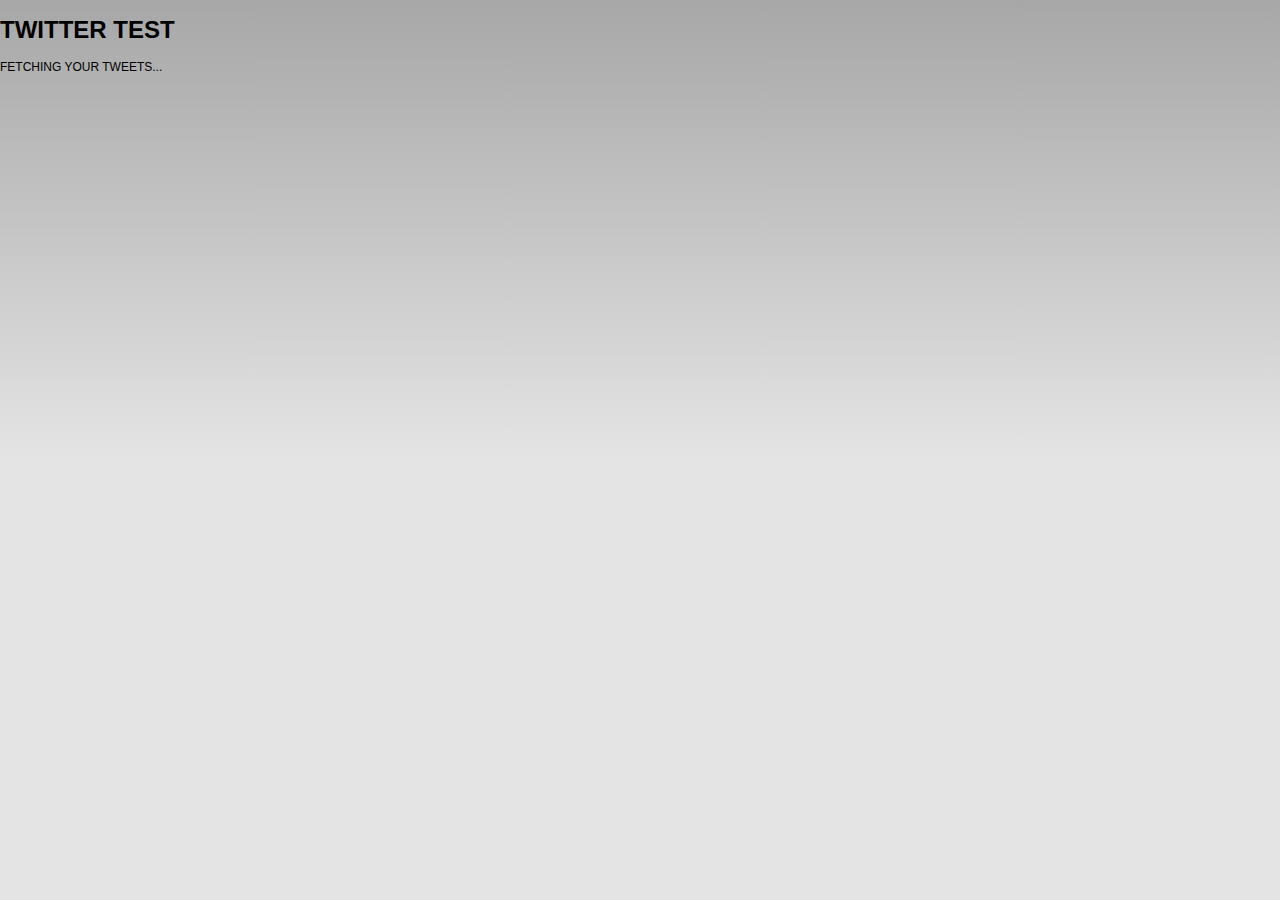
==== www/twitter.html @ 6cb2ed44 "Week 3 Commit" ====
<!DOCTYPE html>
<!--
 Brent Marohnic
 AVF 1211
 -->
<html>
    <head>
        <meta http-equiv="Content-Type" content="text/html; charset=UTF-8" />
        <meta name="format-detection" content="telephone=no" />
        <meta name="viewport" content="user-scalable=no, initial-scale=1, maximum-scale=1, minimum-scale=1, width=device-width, height=device-height, target-densitydpi=device-dpi" />
        <link rel="stylesheet" type="text/css" href="css/index.css" />
        <script src="js/vendor/modernizr-2.6.2.min.js"></script>
        
        <title>Twitter Page</title>
    </head>
    
    <body>
        <h1>Twitter Test</h1>
        <p id="pTweets">Fetching your tweets...</p>
        <ul id="ulTweets">
        	
        </ul>
        
    </body>
    
    <script type="text/javascript" src="js/jquery-1.8.2.min.js"></script>
    <script type="text/javascript" src="js/twitter.js"></script>
    
</html>
---- www/css/index.css ----
/*
 * Brent Marohnic
 * AVF 1211
 * 
 */

body {
    background-color:#E4E4E4;
    background-image:linear-gradient(top, #A7A7A7 0%, #E4E4E4 51%);
    background-image:-webkit-linear-gradient(top, #A7A7A7 0%, #E4E4E4 51%);
    background-image:-ms-linear-gradient(top, #A7A7A7 0%, #E4E4E4 51%);
    background-image:-webkit-gradient(
        linear,
        left top,
        left bottom,
        color-stop(0, #A7A7A7),
        color-stop(0.51, #E4E4E4)
    );
    background-attachment:fixed;
    font-family:'HelveticaNeue-Light', 'HelveticaNeue', Helvetica, Arial, sans-serif;
    font-size:12px;
    height:100%;
    margin:0px;
    padding:0px;
    text-transform:uppercase;
    width:100%;
}
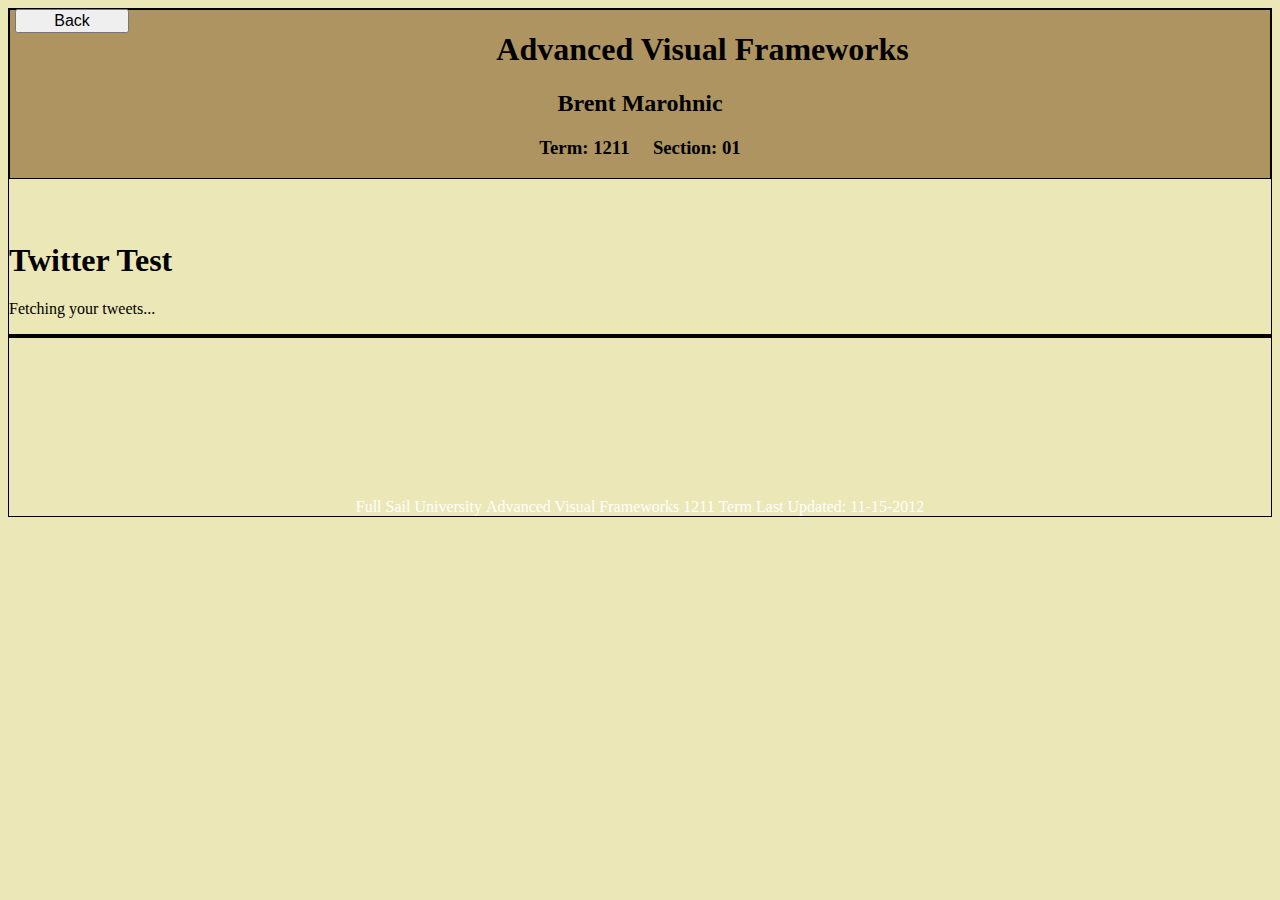
==== commit ecaae6ce: "Final Commit" ====
--- a/www/twitter.html
+++ b/www/twitter.html
@@ -15,11 +15,35 @@
     </head>
     
     <body>
+        
+        <header>
+            
+            <a href="index.html"><button>Back</button></a>
+            
+            <hgroup>
+                
+                <h1>Advanced Visual Frameworks</h1>
+                <h2>Brent Marohnic</h2>
+                <h3>Term: 1211 &nbsp; &nbsp; Section: 01</h3>
+				
+            </hgroup>
+			
+        </header>
+        
         <h1>Twitter Test</h1>
         <p id="pTweets">Fetching your tweets...</p>
-        <ul id="ulTweets">
+        <ul class="main" id="ulTweets">
         	
         </ul>
+        
+        <footer>
+            
+            <p>Full Sail University</p>
+            <p>Advanced Visual Frameworks</p>
+            <p>1211 Term</p>
+            <p>Last Updated: 11-15-2012</p>
+            
+        </footer>
         
     </body>
     
--- a/www/css/index.css
+++ b/www/css/index.css
@@ -1,27 +1,95 @@
-/*
- * Brent Marohnic
- * AVF 1211
- * 
- */
+body {
+	background-color: RGB(235,231,182); 
+	border: 1px solid black;
+}
 
-body {
-    background-color:#E4E4E4;
-    background-image:linear-gradient(top, #A7A7A7 0%, #E4E4E4 51%);
-    background-image:-webkit-linear-gradient(top, #A7A7A7 0%, #E4E4E4 51%);
-    background-image:-ms-linear-gradient(top, #A7A7A7 0%, #E4E4E4 51%);
-    background-image:-webkit-gradient(
-        linear,
-        left top,
-        left bottom,
-        color-stop(0, #A7A7A7),
-        color-stop(0.51, #E4E4E4)
-    );
-    background-attachment:fixed;
-    font-family:'HelveticaNeue-Light', 'HelveticaNeue', Helvetica, Arial, sans-serif;
-    font-size:12px;
-    height:100%;
-    margin:0px;
-    padding:0px;
-    text-transform:uppercase;
-    width:100%;
-}+hgroup {
+	background-color: RGB(173,148,97);
+	text-align: center;
+	margin: 0% 0% 5% 0%;
+	border: 1px solid black;
+}
+
+button {
+	width: 90%;
+	font-size: 1em;
+	margin: 0% 5% 1em 5%;
+}
+
+#div1 {
+	 float: left;
+	 width: 30%;
+	 margin: 0% 0% 5% 10%;
+	 border: 1px solid black;
+}
+
+div h1 {
+	font-size: 1em;
+	background-color: RGB(222,201,132);
+	color: white;
+	margin: 0em 0.2em 1em 0.2em;
+	text-align: center;
+}
+
+div a {
+	width: 90%;
+}
+
+#div2 {
+	float: right;
+	width: 30%;
+	margin: 0% 10% 5% 0%;
+	border: 1px solid black;
+}
+
+#div3 {
+	clear: both;
+	width: 30%;
+	margin: 5% 35% 0% 35%;
+	border: 1px solid black;
+}
+
+ul {
+	border: 2px solid black;
+	background-color: black;
+}
+
+li {
+	float: left;
+	list-style: none;
+	width: 30%;
+	height: 15em;
+	border: 2px solid black;
+}
+
+.ts {
+	color: white;
+	background-color: RGB(59,45,30)
+}
+
+.sub {
+	background-color: RGB(222,201,132)
+}
+
+
+footer {
+	clear: both;
+	margin: 10em 0em 0em 0em;
+	text-align: center;
+	font-size: 1em;
+	color: white;
+}
+
+footer p {
+	 display:inline;
+}
+
+
+header button {
+	font-size: 12pt;
+}
+
+header a {
+	float: left;
+	width: 10%;
+}
